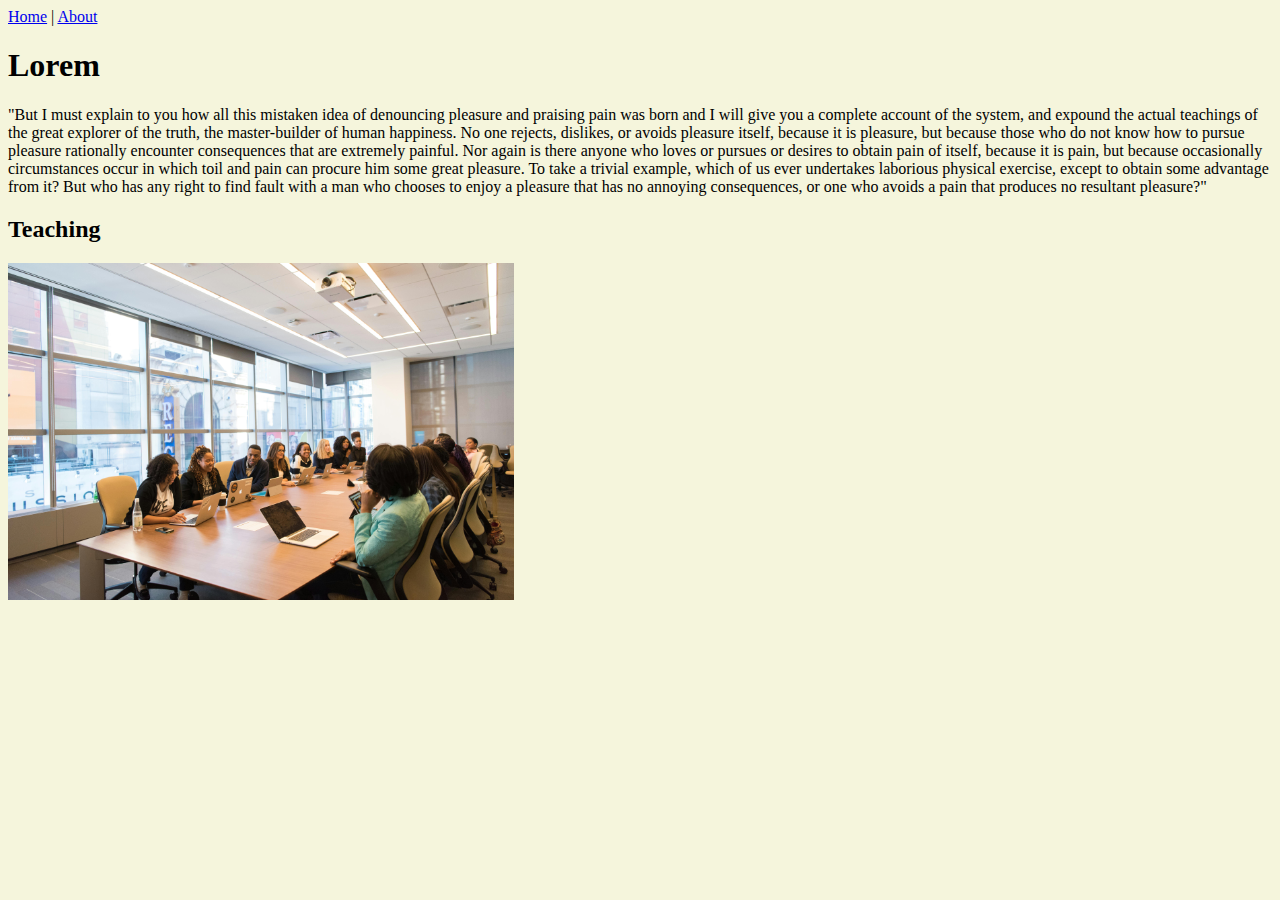
==== about.html @ 1f4d9788 "Introduced HTML Form" ====
<!DOCTYPE html>
<html lang="en">
<head>
    <meta charset="UTF-8">
    <meta name="viewport" content="width=device-width, initial-scale=1.0">
    <title> About books</title>
</head>
<body style="background-color:beige;"></body>

    <a href="./">Home</a> | <a href="about.html">About</a>
    <h1>Lorem</h1>
    <p>
        "But I must explain to you how all this mistaken idea of denouncing pleasure and praising pain was born and I will give you a complete account of the system, and expound the actual teachings of the great explorer of the truth, the master-builder of human happiness. 
        No one rejects, dislikes, or avoids pleasure itself, because it is pleasure, but because those who do not know how to pursue pleasure rationally encounter consequences that are extremely painful.
         Nor again is there anyone who loves or pursues or desires to obtain pain of itself, because it is pain, but because occasionally circumstances occur in which toil and pain can procure him some great pleasure. To take a trivial example, which of us ever undertakes laborious physical exercise, except to obtain some advantage from it? But who has any right to find fault with a man who chooses to enjoy a pleasure that has no annoying consequences, or one who avoids a pain that produces no resultant pleasure?"
    </p>
    <h2>Teaching</h2>
    <img src="Images/People/meeting.jpg"width="40%"alt="">
</body>
</html>
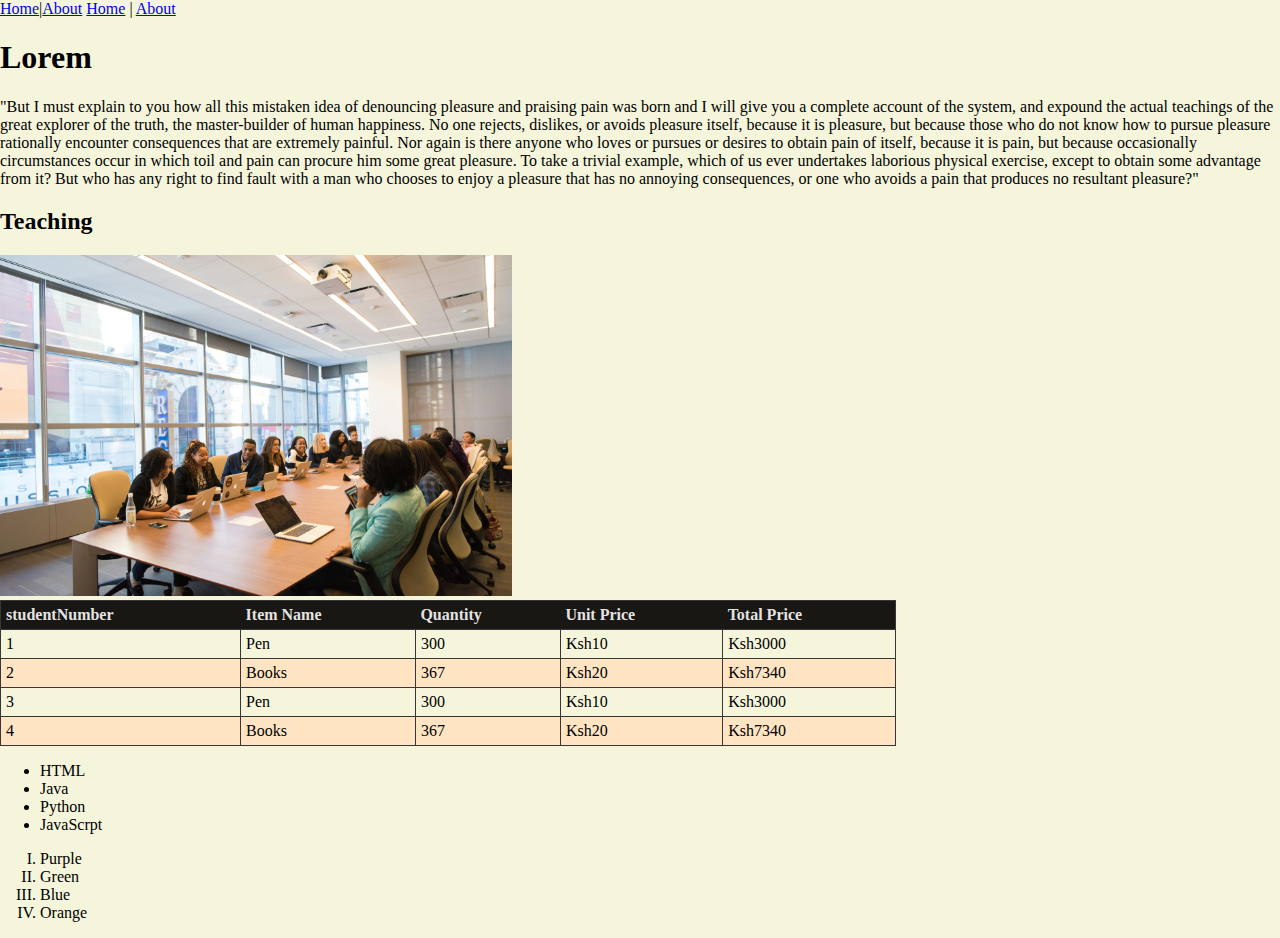
==== commit 96be9ac0: "created a web structure using CSS" ====
--- a/about.html
+++ b/about.html
@@ -4,6 +4,11 @@
     <meta charset="UTF-8">
     <meta name="viewport" content="width=device-width, initial-scale=1.0">
     <title> About books</title>
+    <a href="./">Home</a>|<a href="about.html" >About</a>  
+  <link rel="stylesheet" href="CSS/style.css">
+
+
+    <!--Internal CSS-->
 </head>
 <body style="background-color:beige;"></body>
 
@@ -16,5 +21,65 @@
     </p>
     <h2>Teaching</h2>
     <img src="Images/People/meeting.jpg"width="40%"alt="">
+
+    <table >
+               
+        <!--Table data--> <th>studentNumber</th>
+                           <th>Item Name</th>
+                           <th>Quantity</th>
+                           <th> Unit Price</th>  
+                           <th>Total Price</th>
+         </tr>
+         <tr>
+             <td>1</td>
+             <td>Pen</td>
+             <td>300</td>
+             <td>Ksh10 </td>
+             <td>Ksh3000 </td>
+
+         </tr>
+         <tr>
+             <td>2</td>
+             <td>Books</td>
+             <td>367</td>
+             <td>Ksh20 </td>
+             <td>Ksh7340</td>
+         </tr>
+
+         <tr>
+             <td>3</td>
+             <td>Pen</td>
+             <td>300</td>
+             <td>Ksh10 </td>
+             <td>Ksh3000 </td>
+
+         </tr>
+         <tr>
+             <td>4</td>
+             <td>Books</td>
+             <td>367</td>
+             <td>Ksh20 </td>
+             <td>Ksh7340</td>
+         </tr>
+
+        </table>
+
+  <!--means  unordered-->  <ul>
+
+            
+         <li>HTML</li>
+         <li>Java</li>
+         <li>Python</li>
+         <li>JavaScrpt</li>
+         </ul>
+<!--means ordered list-->
+<ol type="I">
+<li>Purple</li>
+<li>Green</li>
+<li>Blue</li>
+<li>Orange</li>
+
+</ol>
+
 </body>
 </html>--- a/CSS/style.css
+++ b/CSS/style.css
@@ -0,0 +1,83 @@
+body{
+    background-color: aliceblue;
+margin:0;
+}
+*{
+    box-sizing: border-box;
+}
+.topnav{
+  background-color: antiquewhite;  
+ overflow:hidden;
+}
+.topnav a{
+    color:rgb(61,59,57);
+    float:left;
+    display:block;
+    text-decoration: none;
+    text-align: left;
+    padding:14px 16px;
+}
+.topnav a:hover{
+    color: #373737;
+    background-color: azure;
+    text-decoration: none;
+}
+.topnav-right{
+    float:right;
+}
+.header{
+    padding:20px;
+    text-align:center;
+    background-color: burlywood;
+}
+.row:after{
+    content:"";
+    display: block;
+    clear:both;
+}
+.content{
+    float:left;
+    width:66%;
+    padding:15px;
+}
+.side_bar{
+    float:left;
+    width: 34%;
+    padding:15px;
+}
+.footer{
+    background-color: rgb(45,75,89,20%);
+    padding: 20px;
+    text-align: center;
+    font: size 0.7em;
+}
+h3{
+    text-align: center;
+    color:purple;
+    text-transform: uppercase;
+    text-decoration:underline;
+    }
+    table{
+        border:solid 1px #373737;
+        width:70%;
+        border-collapse:collapse;
+    }
+    td{
+        border:solid 1px #373737;
+         padding:5px;
+         text-align:left;
+         
+    }
+    th{
+        background-color:rgba(0, 0,0,90%);
+        color: rgba(255, 255,255,90%);
+        padding:5px;
+        text-align:left; 
+    }
+    tr:nth-child(odd){
+    background-color:bisque ;
+    }
+    tr:hover{
+        background-color: rgb(243, 235,225);
+    }
+    
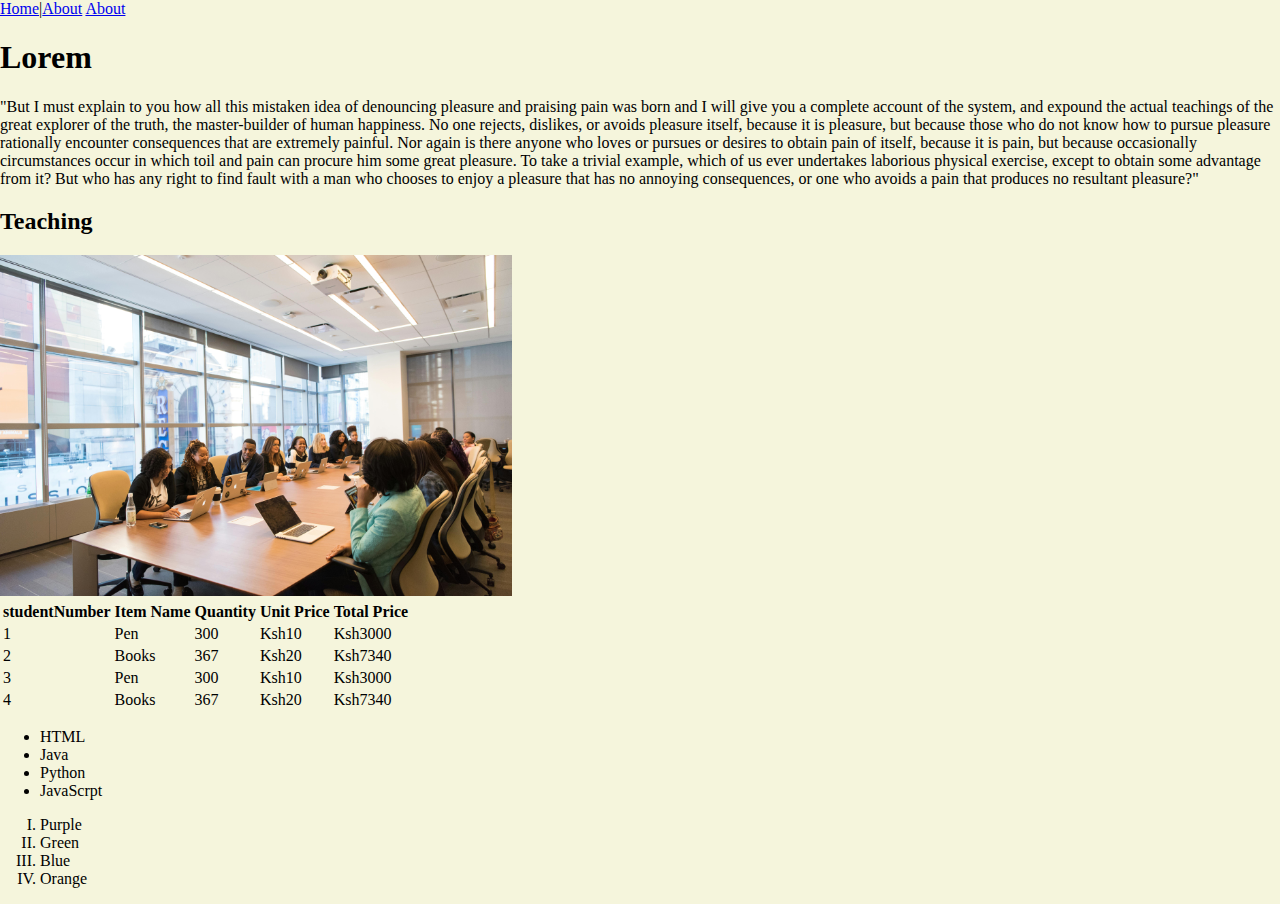
==== commit 72cd9a37: "Introduced php" ====
--- a/about.html
+++ b/about.html
@@ -12,7 +12,7 @@
 </head>
 <body style="background-color:beige;"></body>
 
-    <a href="./">Home</a> | <a href="about.html">About</a>
+  <a href="about.html">About</a>
     <h1>Lorem</h1>
     <p>
         "But I must explain to you how all this mistaken idea of denouncing pleasure and praising pain was born and I will give you a complete account of the system, and expound the actual teachings of the great explorer of the truth, the master-builder of human happiness. 
--- a/CSS/style.css
+++ b/CSS/style.css
@@ -5,26 +5,7 @@
 *{
     box-sizing: border-box;
 }
-.topnav{
-  background-color: antiquewhite;  
- overflow:hidden;
-}
-.topnav a{
-    color:rgb(61,59,57);
-    float:left;
-    display:block;
-    text-decoration: none;
-    text-align: left;
-    padding:14px 16px;
-}
-.topnav a:hover{
-    color: #373737;
-    background-color: azure;
-    text-decoration: none;
-}
-.topnav-right{
-    float:right;
-}
+
 .header{
     padding:20px;
     text-align:center;
@@ -40,10 +21,21 @@
     width:66%;
     padding:15px;
 }
+.img{
+    padding-right: 10px;
+}
 .side_bar{
     float:left;
     width: 34%;
     padding:15px;
+}
+@media screen and (max-width:700px){
+    .content,side_bar{
+        width:100%;
+    }
+    .index_img{
+        width:40%;
+    }
 }
 .footer{
     background-color: rgb(45,75,89,20%);
@@ -57,27 +49,4 @@
     text-transform: uppercase;
     text-decoration:underline;
     }
-    table{
-        border:solid 1px #373737;
-        width:70%;
-        border-collapse:collapse;
-    }
-    td{
-        border:solid 1px #373737;
-         padding:5px;
-         text-align:left;
-         
-    }
-    th{
-        background-color:rgba(0, 0,0,90%);
-        color: rgba(255, 255,255,90%);
-        padding:5px;
-        text-align:left; 
-    }
-    tr:nth-child(odd){
-    background-color:bisque ;
-    }
-    tr:hover{
-        background-color: rgb(243, 235,225);
-    }
-    
+   